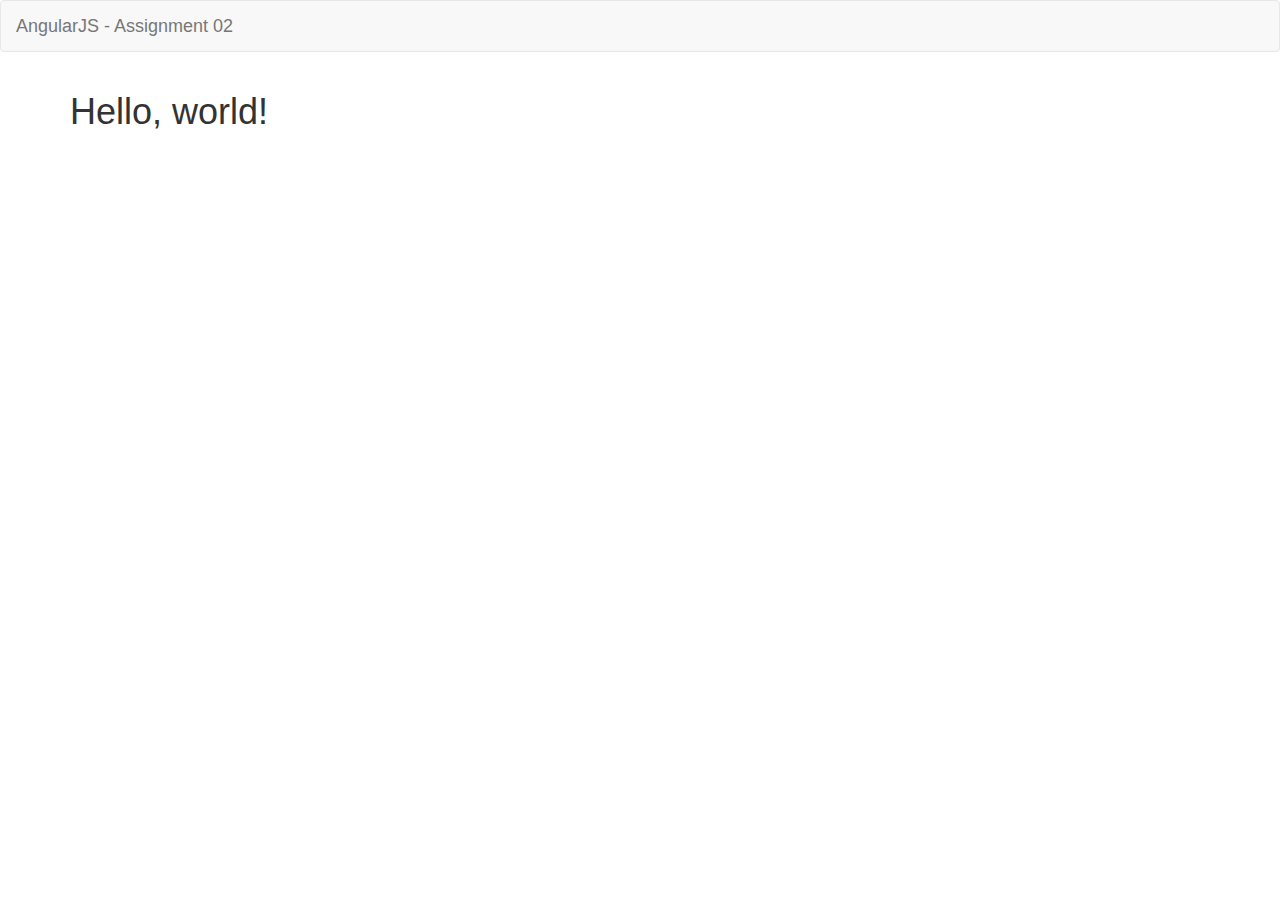
==== assignment02_code/index.html @ ba7672fa "init version" ====
<!DOCTYPE html>
<html lang="en">
<head>
    <meta charset="utf-8">
    <meta http-equiv="X-UA-Compatible" content="IE=edge">
    <meta name="viewport" content="width=device-width, initial-scale=1">
    <title>AngularJS - Assignment 02</title>
    <link href="css/bootstrap.min.css" rel="stylesheet">
</head>
<body>

    <nav class="navbar navbar-default">
        <div class="container-fluid">
            <div class="navbar-header">
                <a class="navbar-brand" href="#">AngularJS - Assignment 02</a>
            </div>

            <div class="collapse navbar-collapse" id="bs-example-navbar-collapse-1">
                <ul class="nav navbar-nav navbar-right">
                    <li><a href="#"></a></li>
                </ul>
            </div>
        </div>
    </nav>

    <div class="container">
        <h1>Hello, world!</h1>
    </div>

    <script src="https://ajax.googleapis.com/ajax/libs/jquery/1.11.2/jquery.min.js"></script>
    <script src="js/bootstrap.min.js"></script>
</body>
</html>


</body>
</html>
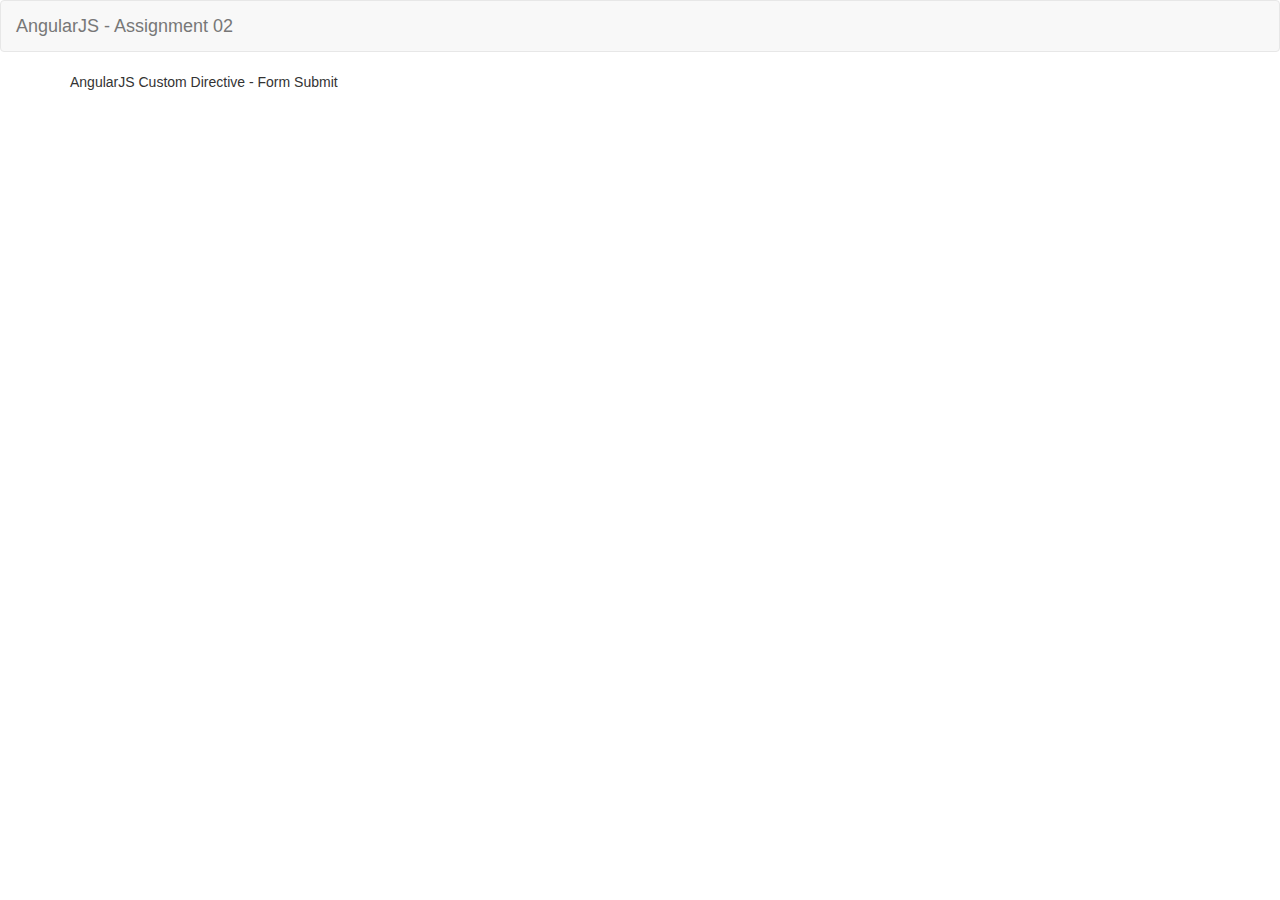
==== commit c0d48a7c: "Add AngularJS Controller" ====
--- a/assignment02_code/index.html
+++ b/assignment02_code/index.html
@@ -1,5 +1,5 @@
 <!DOCTYPE html>
-<html lang="en">
+<html lang="en" ng-app="myApp">
 <head>
     <meta charset="utf-8">
     <meta http-equiv="X-UA-Compatible" content="IE=edge">
@@ -23,12 +23,15 @@
         </div>
     </nav>
 
-    <div class="container">
-        <h1>Hello, world!</h1>
+    <div class="container" ng-controller="mainController">
+        <p>{{ title }}</p>
+        <div ng-view></div>
     </div>
 
     <script src="https://ajax.googleapis.com/ajax/libs/jquery/1.11.2/jquery.min.js"></script>
     <script src="js/bootstrap.min.js"></script>
+    <script src="js/angular.min.js"></script>
+    <script src="js/app.js"></script>
 </body>
 </html>
 
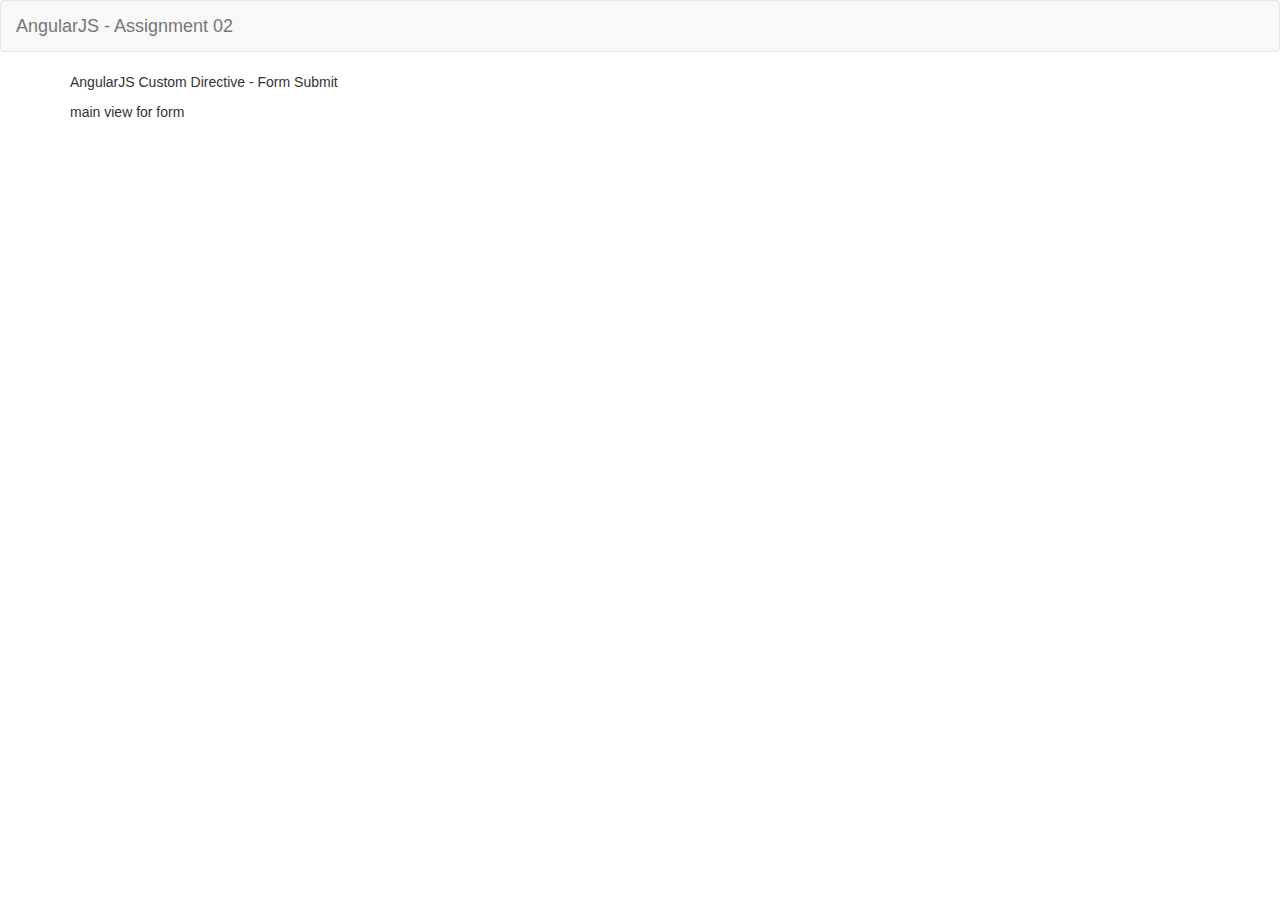
==== commit d07c8515: "Add AngularJS Route" ====
--- a/assignment02_code/index.html
+++ b/assignment02_code/index.html
@@ -31,6 +31,7 @@
     <script src="https://ajax.googleapis.com/ajax/libs/jquery/1.11.2/jquery.min.js"></script>
     <script src="js/bootstrap.min.js"></script>
     <script src="js/angular.min.js"></script>
+    <script src="js/angular-route.min.js"></script>
     <script src="js/app.js"></script>
 </body>
 </html>
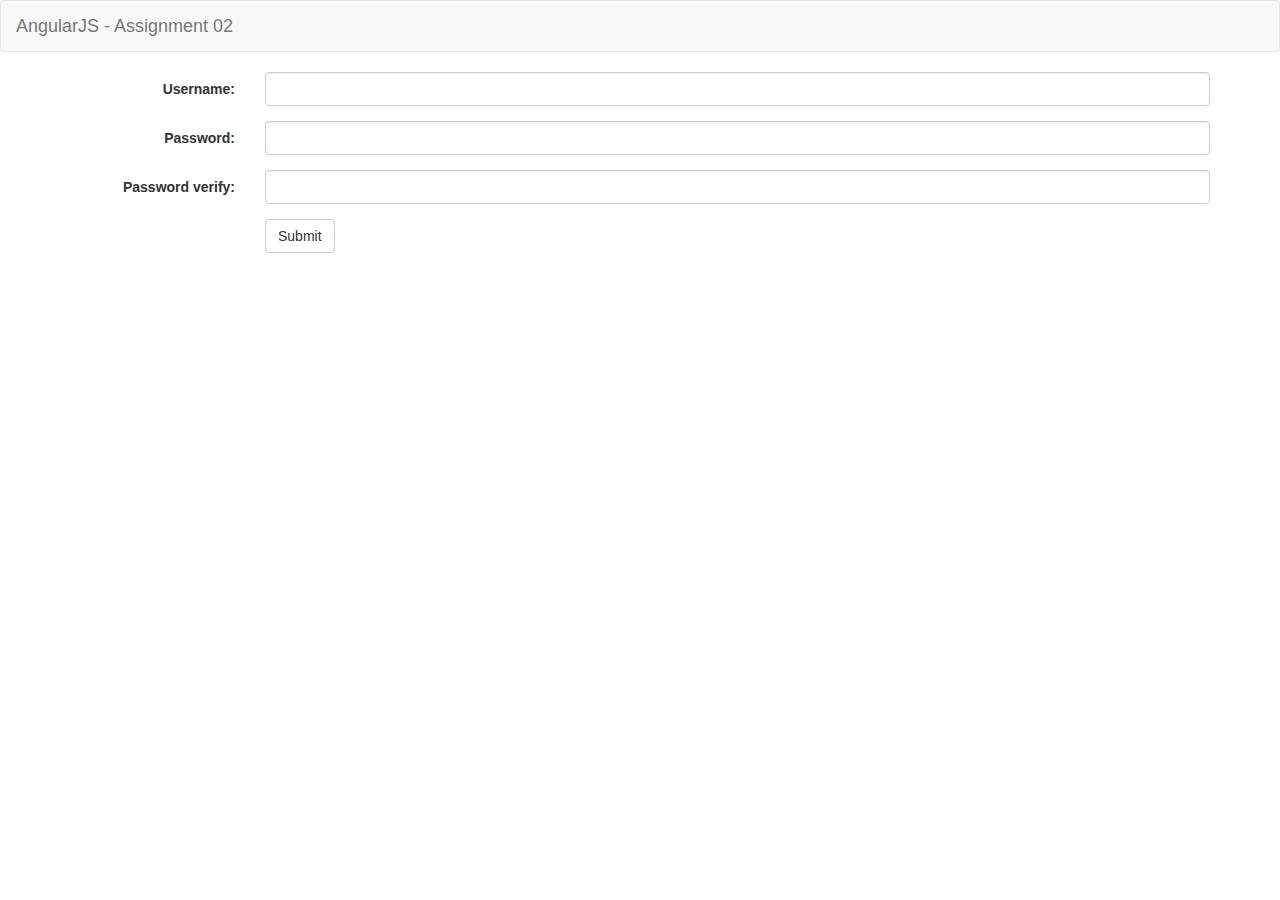
==== commit 6e0a02da: "Add AngularJS Directive - loginform" ====
--- a/assignment02_code/index.html
+++ b/assignment02_code/index.html
@@ -24,7 +24,6 @@
     </nav>
 
     <div class="container" ng-controller="mainController">
-        <p>{{ title }}</p>
         <div ng-view></div>
     </div>
 
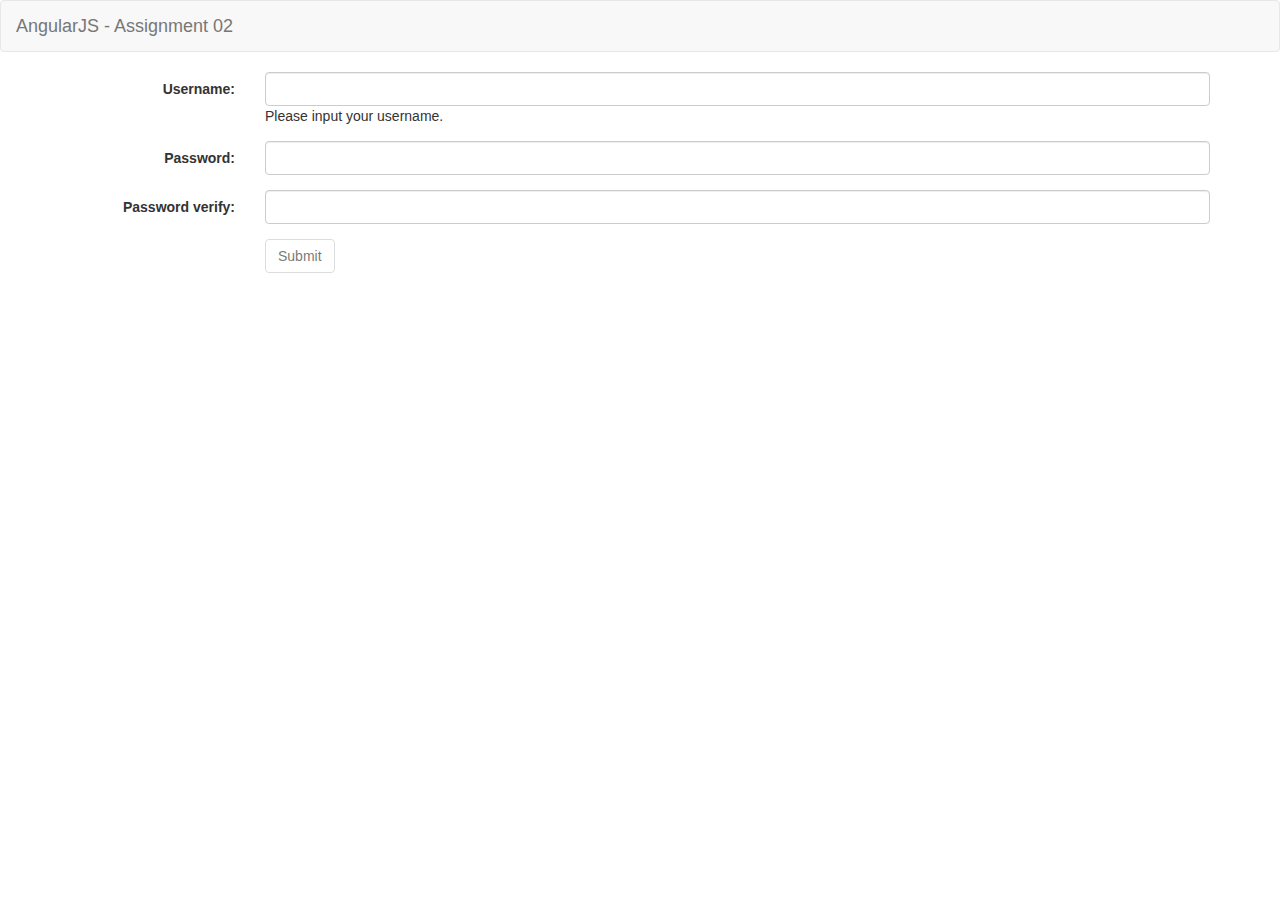
==== commit 3250ec51: "Add AngularJS Service - nameService" ====
--- a/assignment02_code/index.html
+++ b/assignment02_code/index.html
@@ -6,6 +6,7 @@
     <meta name="viewport" content="width=device-width, initial-scale=1">
     <title>AngularJS - Assignment 02</title>
     <link href="css/bootstrap.min.css" rel="stylesheet">
+    <link href="css/cite.css" rel="stylesheet">
 </head>
 <body>
 
--- a/assignment02_code/css/cite.css
+++ b/assignment02_code/css/cite.css
@@ -0,0 +1,7 @@
+input.ng-invalid.ng-dirty {
+    background-color: #ffcfca;
+}
+
+input.ng-valid.ng-dirty {
+    background-color: #9bff95;
+}
